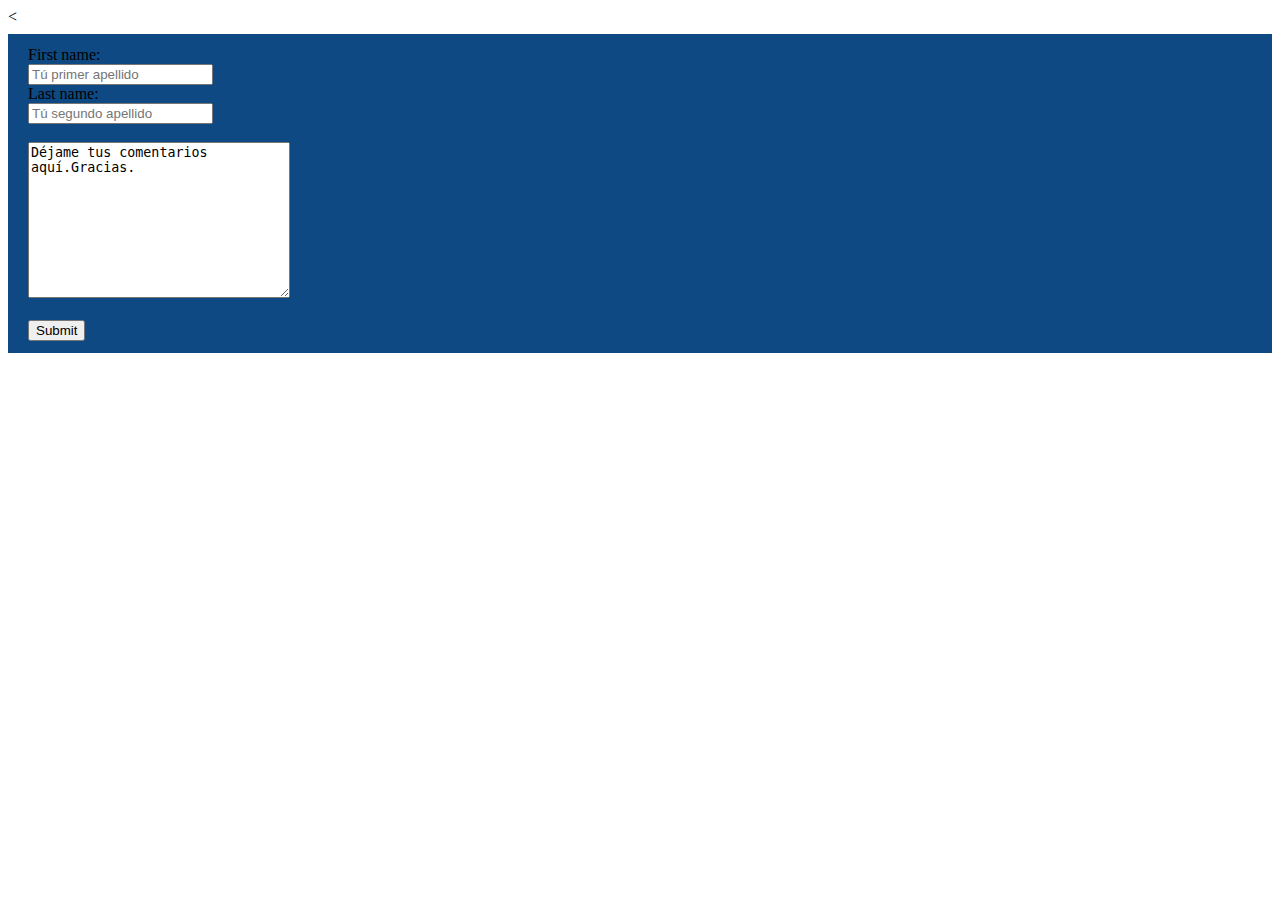
==== formulario+css/formulario.html @ 1caee3ce "Commit - actualitzacions" ====
<!DOCTYPE html>
<html lang="en">
<head>
    <meta charset="UTF-8">
    <meta http-equiv="X-UA-Compatible" content="IE=edge">
    <meta name="viewport" content="width=device-width, initial-scale=1.0">
    <title>Document</title>
    <link rel="stylesheet" href="styles.css">
</head>
<body>

<

    <form action="https://formcarry.com/s/s-VCl_kqN0E" method="POST" accept-charset="UTF-8" >

        <label for="fname">First name:</label><br>
        <input type="text" id="fname" name="fname" placeholder="Tú primer apellido"><br>
        <label for="lname">Last name:</label><br>
        <input type="text" id="lname" name="lname" placeholder="Tú segundo apellido"><br><br>
        <textarea name="message" rows="10" cols="30">Déjame tus comentarios aquí.Gracias.</textarea><br><br>
        <input type="submit" value="Submit"><br>
      </form> 
    
</body>
</html>
---- formulario+css/styles.css ----
/* //siempre que hagamos a parte el style ponemos form// */

form{
    
    background-color: rgb(14, 73, 131);
    margin:80px;
    width: 100%;
    padding: 12px 20px;
    margin: 8px 0;
    box-sizing:border-box

}
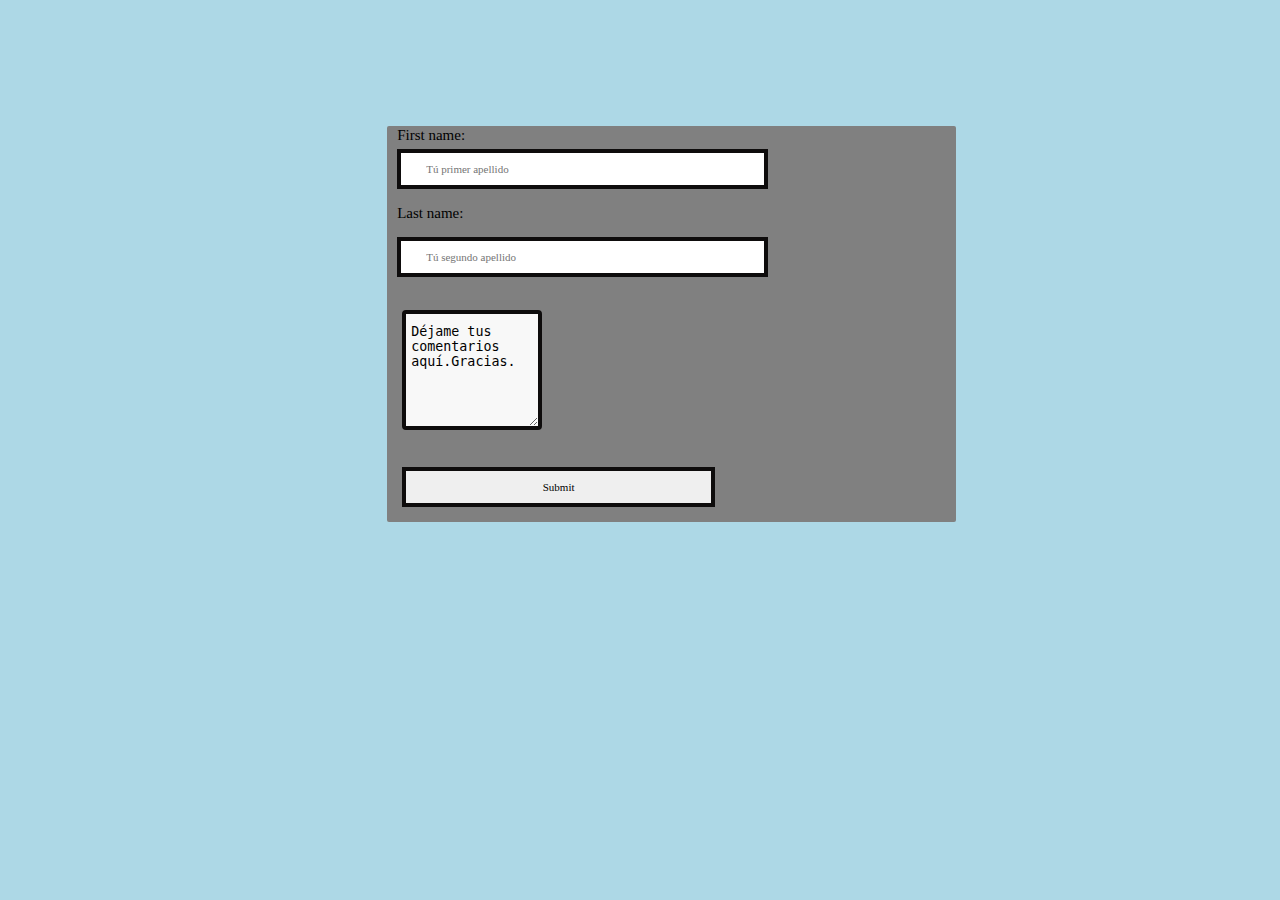
==== commit e4a49b68: "nou formulari" ====
--- a/formulario+css/formulario.html
+++ b/formulario+css/formulario.html
@@ -5,21 +5,22 @@
     <meta http-equiv="X-UA-Compatible" content="IE=edge">
     <meta name="viewport" content="width=device-width, initial-scale=1.0">
     <title>Document</title>
-    <link rel="stylesheet" href="styles.css">
+    <link rel="stylesheet" href="style-formulario.css">
 </head>
 <body>
 
-<
-
+<div class ="contenedor"></div>
+<div class="formulario">
     <form action="https://formcarry.com/s/s-VCl_kqN0E" method="POST" accept-charset="UTF-8" >
 
-        <label for="fname">First name:</label><br>
+        <label for="fname" id="first_name">First name:</label><br>
         <input type="text" id="fname" name="fname" placeholder="Tú primer apellido"><br>
         <label for="lname">Last name:</label><br>
         <input type="text" id="lname" name="lname" placeholder="Tú segundo apellido"><br><br>
         <textarea name="message" rows="10" cols="30">Déjame tus comentarios aquí.Gracias.</textarea><br><br>
-        <input type="submit" value="Submit"><br>
+        <input type="submit" id="submit" value="Submit"><br>
       </form> 
-    
+    </div>
+</div>
 </body>
 </html>
--- a/formulario+css/style-formulario.css
+++ b/formulario+css/style-formulario.css
@@ -0,0 +1,62 @@
+@media only screen and (min-width: 720px) {
+  body {
+    background-color: lightblue;
+  }
+}
+
+.formulario {
+  background-color:grey;
+  background-size: cover;
+  margin-top: 10%;
+  margin-left: 30%;
+  margin-right: 25%;
+  border-color: yellow 5px;
+  border-radius: 2px;
+}
+
+input {
+  width: 55%;
+  padding: 10px 25px;
+  margin: 15px 0;
+  box-sizing: border-box 5px;
+  margin-left: 10px;
+  font-size: 11px;
+  font-family: bold;
+  border: 10px rgb(14, 12, 12);
+}
+textarea {
+  height: 120px;
+  width: 140px;
+  padding: 10px 5px;
+  box-sizing: border-box;
+  border: 4px solid rgb(14, 12, 12);
+  border-radius: 4px;
+  background-color: #f8f8f8;
+  margin-left: 15px;
+}
+
+text {
+  font-size: 11px;
+  font-family: bold;
+  border: 10px rgb(14, 12, 12);
+}
+
+label {
+  font-size: 15px;
+  font-family: bold;
+  margin-left: 10px;
+}
+#fname {
+  margin-top: 5px;
+  border: 4px solid rgb(14, 12, 12);
+
+}
+#lname {
+    border:4px solid rgb(14, 12, 12);
+
+}
+#submit{
+    border:4px solid rgb(14, 12, 12);
+    margin-left: 15px;
+
+}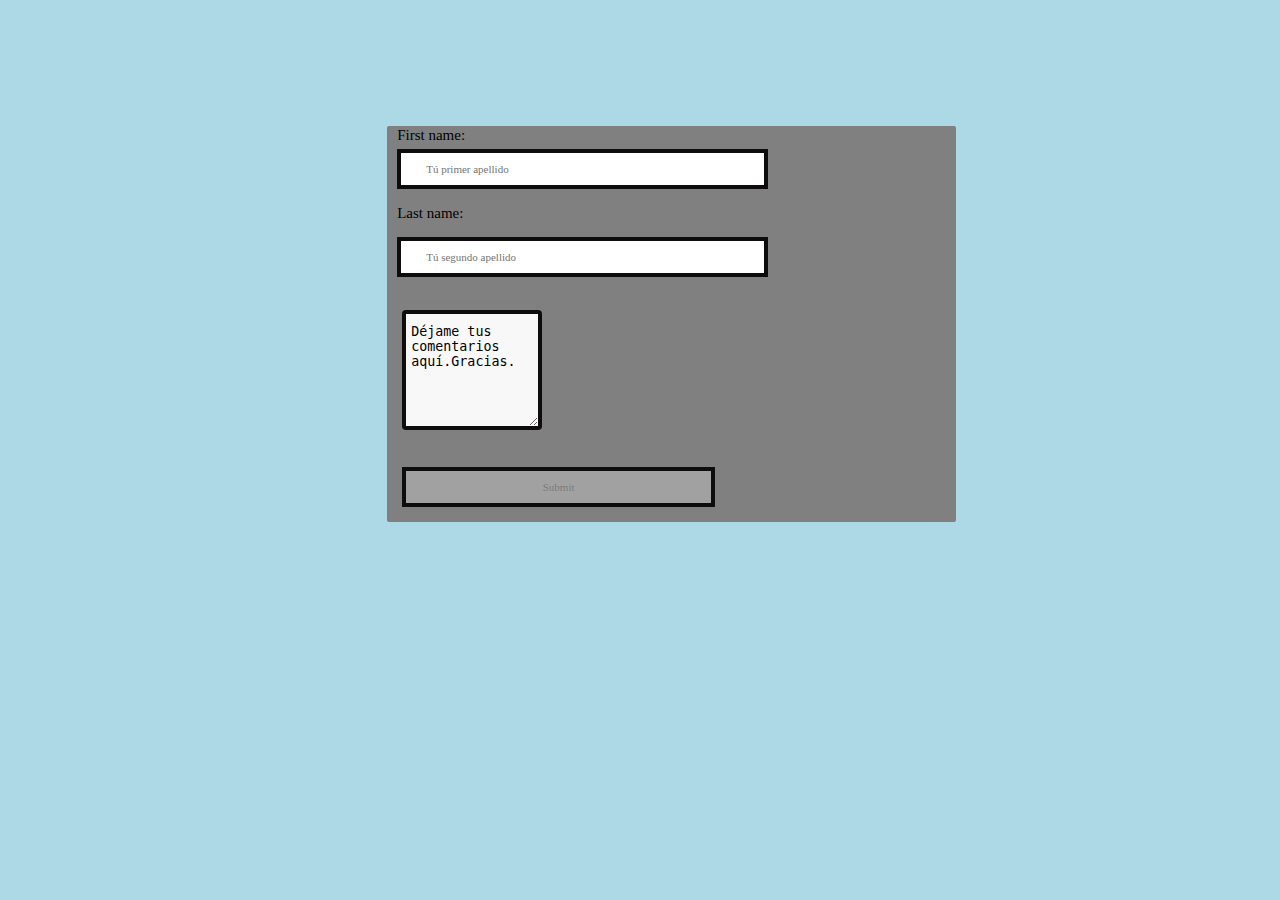
==== commit 65a33e2d: "animacio" ====
--- a/formulario+css/formulario.html
+++ b/formulario+css/formulario.html
@@ -1,26 +1,39 @@
 <!DOCTYPE html>
 <html lang="en">
-<head>
-    <meta charset="UTF-8">
-    <meta http-equiv="X-UA-Compatible" content="IE=edge">
-    <meta name="viewport" content="width=device-width, initial-scale=1.0">
+  <head>
+    <meta charset="UTF-8" />
+    <meta http-equiv="X-UA-Compatible" content="IE=edge" />
+    <meta name="viewport" content="width=device-width, initial-scale=1.0" />
     <title>Document</title>
-    <link rel="stylesheet" href="style-formulario.css">
-</head>
-<body>
-
-<div class ="contenedor"></div>
-<div class="formulario">
-    <form action="https://formcarry.com/s/s-VCl_kqN0E" method="POST" accept-charset="UTF-8" >
-
-        <label for="fname" id="first_name">First name:</label><br>
-        <input type="text" id="fname" name="fname" placeholder="Tú primer apellido"><br>
-        <label for="lname">Last name:</label><br>
-        <input type="text" id="lname" name="lname" placeholder="Tú segundo apellido"><br><br>
-        <textarea name="message" rows="10" cols="30">Déjame tus comentarios aquí.Gracias.</textarea><br><br>
-        <input type="submit" id="submit" value="Submit"><br>
-      </form> 
+    <link rel="stylesheet" href="style-formulario.css" />
+  </head>
+  <body>
+    <div class="contenedor"></div>
+    <div class="formulario">
+      <form
+        action="https://formcarry.com/s/s-VCl_kqN0E"
+        method="POST"
+        accept-charset="UTF-8"
+      >
+        <label for="fname" id="first_name">First name:</label><br />
+        <input
+          type="text"
+          id="fname"
+          name="fname"
+          placeholder="Tú primer apellido"
+        /><br />
+        <label for="lname">Last name:</label><br />
+        <input
+          type="text"
+          id="lname"
+          name="lname"
+          placeholder="Tú segundo apellido"
+        /><br /><br />
+        <textarea name="message" rows="10" cols="30">
+Déjame tus comentarios aquí.Gracias.</textarea
+        ><br /><br />
+        <input type="submit" id="submit" value="Submit" disabled /><br />
+      </form>
     </div>
-</div>
-</body>
+  </body>
 </html>
--- a/formulario+css/style-formulario.css
+++ b/formulario+css/style-formulario.css
@@ -4,15 +4,46 @@
   }
 }
 
+@keyframes formulario {
+  from {
+    background-color: red;
+    transform: translateY(-100%);
+  }
+  to {
+    background-color: yellow;
+    transform: translateY(100%);
+  }
+}
+
+/* 
+/* .formulario{
+  width: 50%;
+  height: 50%;
+  background-color:blue
+  transition: width 5s
+}
+
+
+.formulario:hover{
+  width: 100%;
+  height: 100%;
+ background-color:red ;
+}  */
+
 .formulario {
-  background-color:grey;
-  background-size: cover;
+  background-color: grey;
+  padding: auto;
   margin-top: 10%;
   margin-left: 30%;
   margin-right: 25%;
   border-color: yellow 5px;
   border-radius: 2px;
+  animation-name: formulario;
+  animation-duration: 4s;
 }
+
+
+
 
 input {
   width: 55%;
@@ -49,14 +80,11 @@
 #fname {
   margin-top: 5px;
   border: 4px solid rgb(14, 12, 12);
-
 }
 #lname {
-    border:4px solid rgb(14, 12, 12);
-
+  border: 4px solid rgb(14, 12, 12);
 }
-#submit{
-    border:4px solid rgb(14, 12, 12);
-    margin-left: 15px;
-
-}+#submit {
+  border: 4px solid rgb(14, 12, 12);
+  margin-left: 15px;
+}
